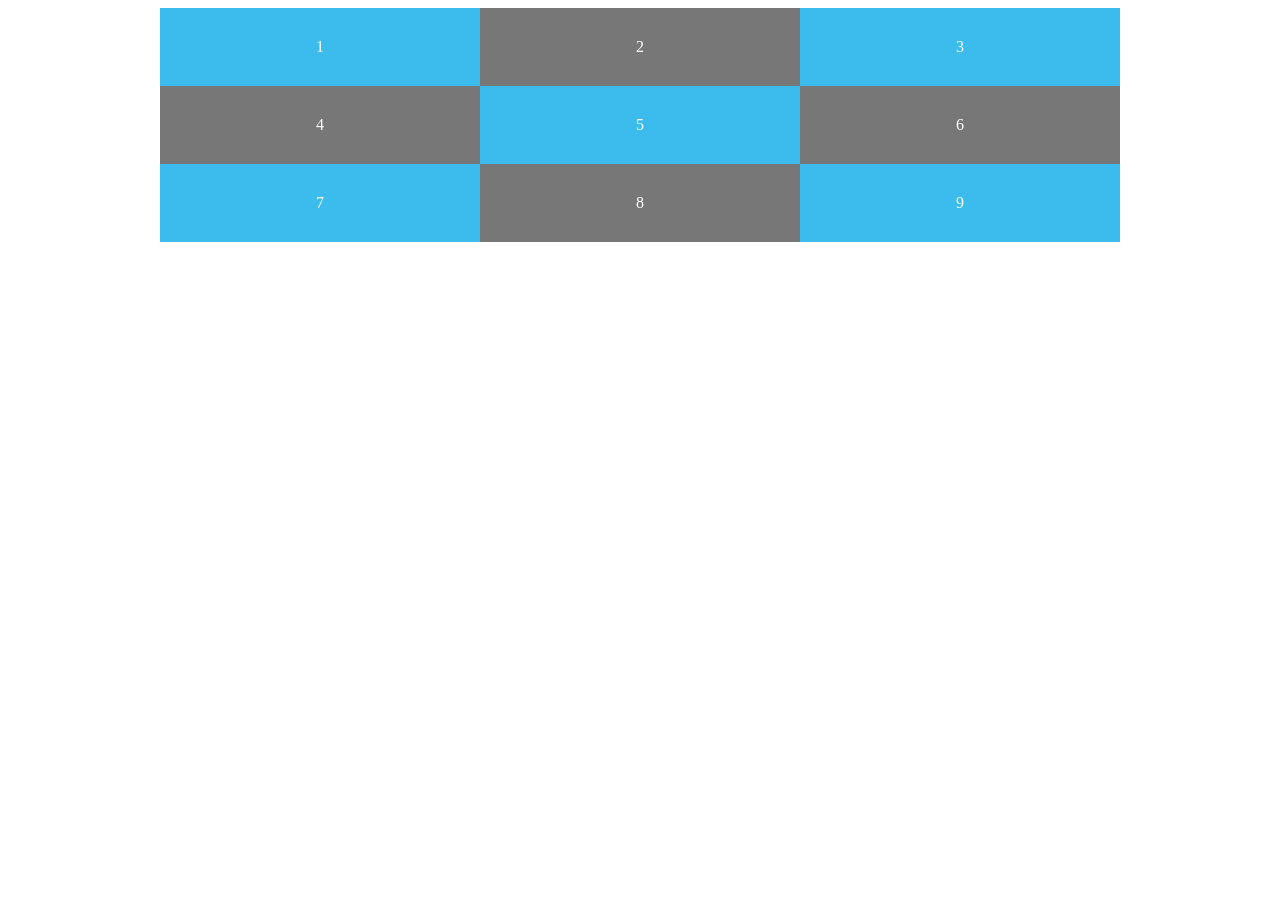
==== index.html @ 10dfd497 "* studied CSS grid columns" ====
<!DOCTYPE html>
<html>
	<head>
		<link rel="stylesheet" href="styles.css">
		<title>CSS Grid</title>
	</head>
	<body>
		
		<div id="content">
			
			<div>1</div>
			<div>2</div>
			<div>3</div>
			<div>4</div>
			<div>5</div>
			<div>6</div>
			<div>7</div>
			<div>8</div>
			<div>9</div>
		
		</div>
	
	</body>
</html>
---- styles.css ----
body {
    color: #fff;
    font-family: 'Nunito Semibold';
    text-align: center;
}

#content {
    display: grid;
    /*grid-template-columns: 33.33% 33.33% 33.33%;*/
    /*grid-template-columns: 30% 20% 50%;*/

    /* most of the time in css-grid the fractional 'fr' unit is used */
    /*grid-template-columns: 1fr 1fr 1fr; !* translates to 'all columns must be the same fraction in width' *!*/
    /*grid-template-columns: 1fr 2fr 1fr;*/

    /* the repeat function -> first param - repeat something x amount of times */
    /*                     -> second param - what must be repeated */
    grid-template-columns: repeat(3, 1fr); /* the same as 1fr 1fr 1fr*/
    max-width: 960px;
    margin: 0 auto;
}

#content div {
    background: #3bbced;
    padding: 30px;
}

#content div:nth-child(even) {
    background: #777;
    padding: 30px;
}
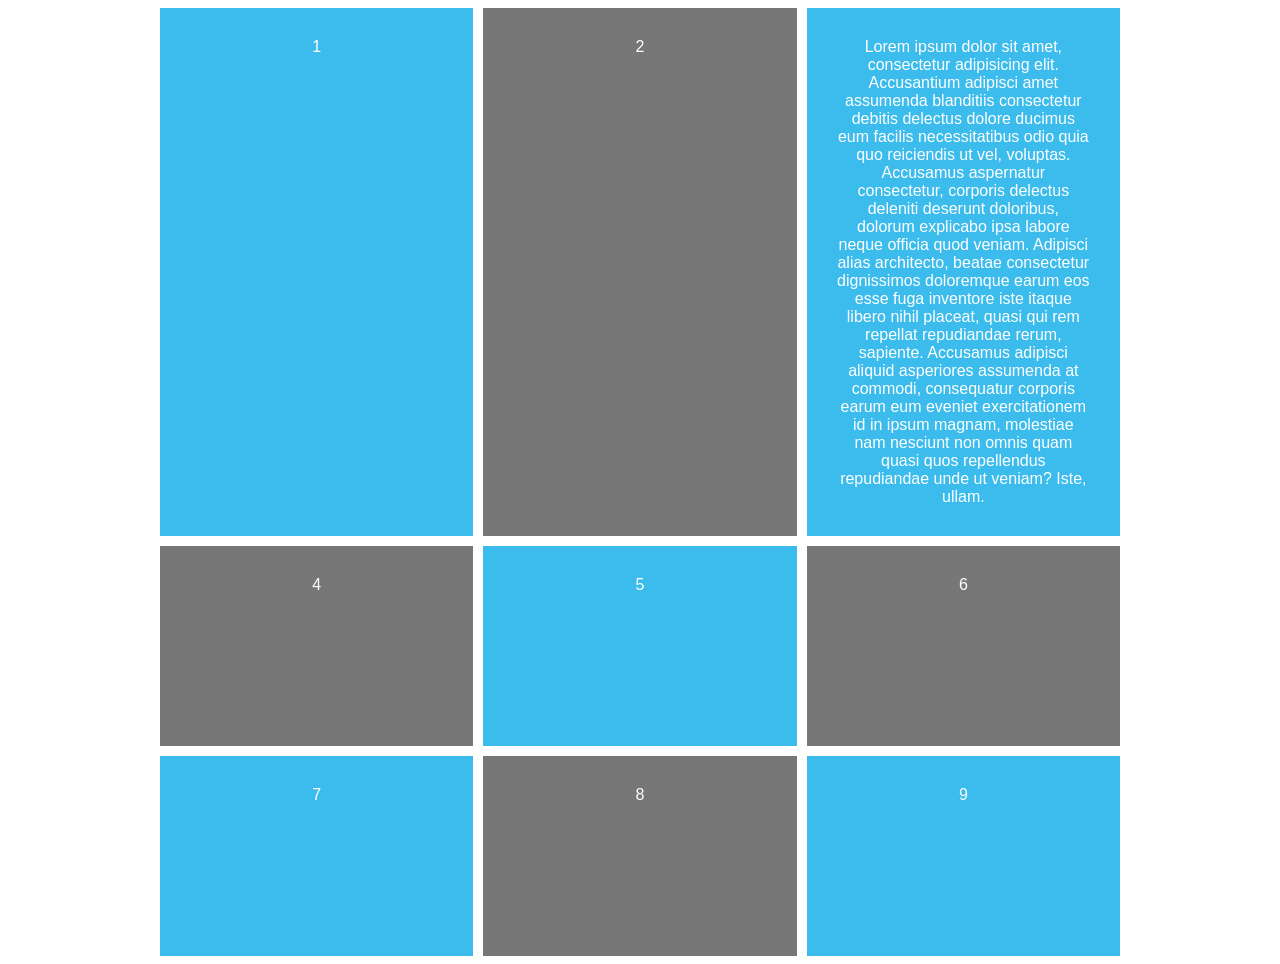
==== commit 23c55db1: "* studied CSS grid rows * studied CSS grid rows height behavior * studied how to add gaps between co" ====
--- a/index.html
+++ b/index.html
@@ -1,7 +1,7 @@
 <!DOCTYPE html>
 <html>
 	<head>
-		<link rel="stylesheet" href="styles.css">
+		<link href="styles.css" rel="stylesheet">
 		<title>CSS Grid</title>
 	</head>
 	<body>
@@ -10,7 +10,15 @@
 			
 			<div>1</div>
 			<div>2</div>
-			<div>3</div>
+			<div>Lorem ipsum dolor sit amet, consectetur adipisicing elit. Accusantium adipisci amet assumenda
+				blanditiis consectetur debitis delectus dolore ducimus eum facilis necessitatibus odio quia quo
+				reiciendis ut vel, voluptas. Accusamus aspernatur consectetur, corporis delectus deleniti deserunt
+				doloribus, dolorum explicabo ipsa labore neque officia quod veniam. Adipisci alias architecto, beatae
+				consectetur dignissimos doloremque earum eos esse fuga inventore iste itaque libero nihil placeat, quasi
+				qui rem repellat repudiandae rerum, sapiente. Accusamus adipisci aliquid asperiores assumenda at
+				commodi, consequatur corporis earum eum eveniet exercitationem id in ipsum magnam, molestiae nam
+				nesciunt non omnis quam quasi quos repellendus repudiandae unde ut veniam? Iste, ullam.
+			</div>
 			<div>4</div>
 			<div>5</div>
 			<div>6</div>
--- a/styles.css
+++ b/styles.css
@@ -1,11 +1,12 @@
 body {
     color: #fff;
-    font-family: 'Nunito Semibold';
+    font-family: 'Nunito Semibold', sans-serif;
     text-align: center;
 }
 
 #content {
     display: grid;
+                                        /* GRID COLUMNS*/
     /*grid-template-columns: 33.33% 33.33% 33.33%;*/
     /*grid-template-columns: 30% 20% 50%;*/
 
@@ -16,6 +17,28 @@
     /* the repeat function -> first param - repeat something x amount of times */
     /*                     -> second param - what must be repeated */
     grid-template-columns: repeat(3, 1fr); /* the same as 1fr 1fr 1fr*/
+
+                                        /* GRID ROWS*/
+    /* by hardcoding the amount of height if the content of the element would take more space than 200px in height it will*/
+    /* get cut off */
+    /*grid-auto-rows: 200px;*/
+
+    /* to bypass that constraint, the minmax() function is used */
+    /* the minmax function takes 2 params - the minimum height of a row
+                                          - the maximum height of a row
+    */
+    /*grid-auto-rows: minmax(200px, auto);*/
+
+    /*grid-template-rows: 200px 300px 400px 200px;*/
+    /*grid-template-rows: repeat(3, 200px); !* translates to 'I need 3 rows, each of them with a height of 200px *!*/
+    grid-template-rows: repeat(3, minmax(200px, auto));
+
+    /* to add space/gap between the grid items the 'grid-column-gap' and 'grid-row-gap' properties are used or,
+       the shorthand version grid-gap */
+    /*grid-column-gap: 10px;*/
+    /*grid-row-gap: 10px;*/
+    grid-gap: 10px;
+
     max-width: 960px;
     margin: 0 auto;
 }
